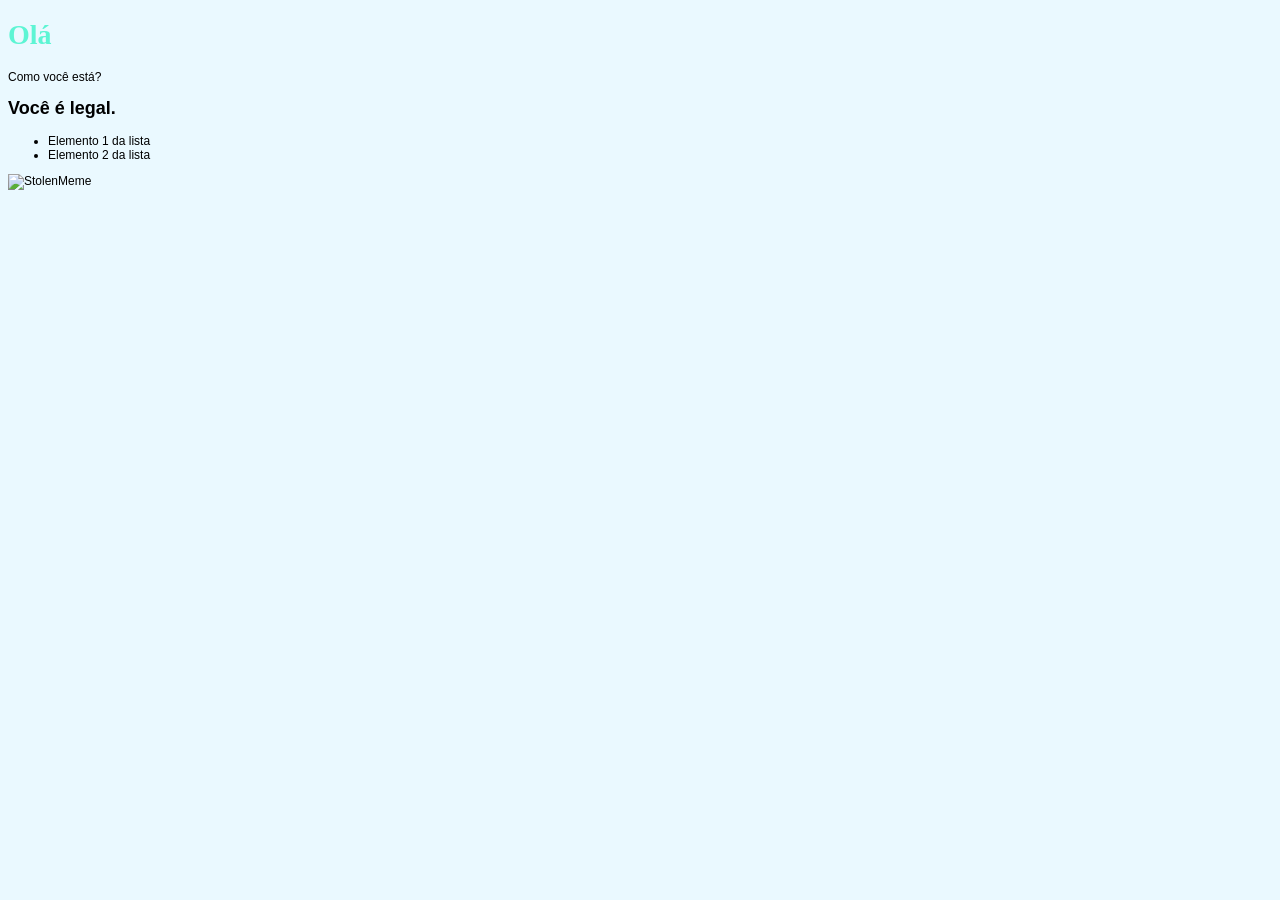
==== modulo_dois/inicio/index.html @ fc759efa "first commit" ====
<!DOCTYPE html>
<html>
    <head>
        <title>Minha Página</title>
        <link rel = "stylesheet" href="style.css">
</head>    
<body>
    <h1>Olá</h1>
    <p>Como você está?</p>
    <h2>Você é legal.</h2>
            <ul>
                    <li>Elemento 1 da lista</li>
                    <li>Elemento 2 da lista</li>
            </ul>
    <img scr="https://miro.medium.com/v2/resize:fit:640/format:webp/1*ZYyXvhYDGvELzYoXYpPLMg.png" alt = "StolenMeme">
</body>
</html>
---- modulo_dois/inicio/style.css ----
body {
    font-family: Poppins,  sans-serif; 
    font-size: 12px;
    background-color: #eaf9ff; 
    color: black;
}
h1 {
    color: #5df5d4; 
    font-size: 28px; 
    font-family: Georgia, serif; 
}
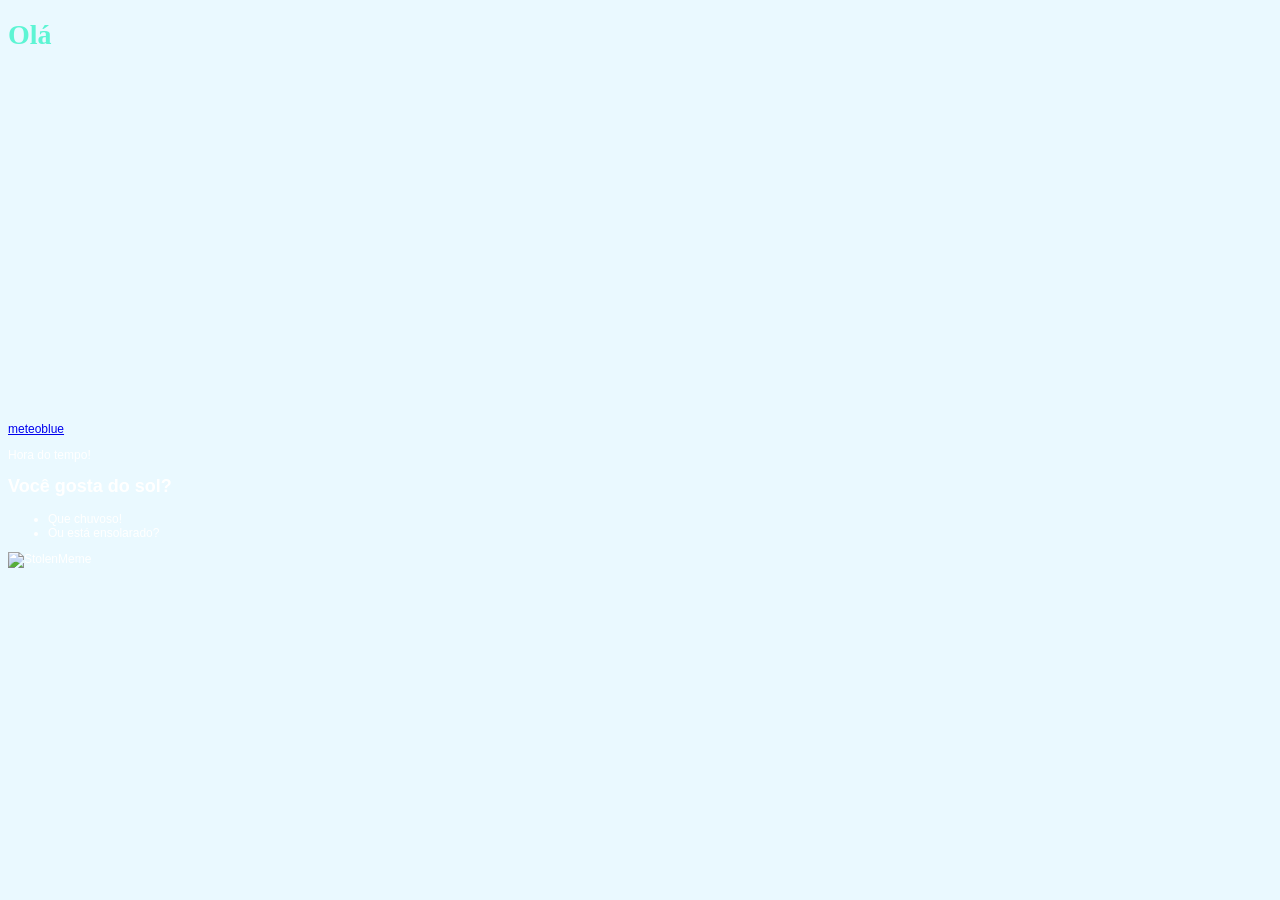
==== commit c3496977: "adiciona um widget de meteorologia local" ====
--- a/modulo_dois/inicio/index.html
+++ b/modulo_dois/inicio/index.html
@@ -1,16 +1,17 @@
 <!DOCTYPE html>
 <html>
     <head>
-        <title>Minha Página</title>
+        <title>Yolo</title>
         <link rel = "stylesheet" href="style.css">
 </head>    
 <body>
     <h1>Olá</h1>
-    <p>Como você está?</p>
-    <h2>Você é legal.</h2>
+    <iframe src="https://www.meteoblue.com/pt/tempo/widget/daily/bigua%c3%a7u_brasil_3470003?geoloc=fixed&tempunit=CELSIUS&windunit=KILOMETER_PER_HOUR&precipunit=MILLIMETER&days=7&coloured=coloured&pictoicon=1&maxtemperature=1&mintemperature=1&windspeed=1&windgust=0&winddirection=1&uv=0&humidity=0&precipitation=1&precipitationprobability=1&spot=1&pressure=0&layout=light&user_key=d628641ed218e508&embed_key=eedb5b0d4fb1b7fa&sig=922bb4f084288990ebc9093d83d29c1cdbb3a866f34927e4d01c1386f3f32102" frameborder="0" scrolling="NO" allowtransparency="true" sandbox="allow-same-origin allow-scripts allow-popups allow-popups-to-escape-sandbox" style="width: 378px;height: 349px;border: 0;overflow: hidden;"></iframe><div><!-- DO NOT REMOVE THIS LINK --><a href="https://www.meteoblue.com/pt/tempo/semana/index" target="_blank" rel="noopener">meteoblue</a></div>
+    <p>Hora do tempo!</p>
+    <h2>Você gosta do sol?</h2>
             <ul>
-                    <li>Elemento 1 da lista</li>
-                    <li>Elemento 2 da lista</li>
+                    <li>Que chuvoso!</li>
+                    <li>Ou está ensolarado?</li>
             </ul>
     <img scr="https://miro.medium.com/v2/resize:fit:640/format:webp/1*ZYyXvhYDGvELzYoXYpPLMg.png" alt = "StolenMeme">
 </body>
--- a/modulo_dois/inicio/style.css
+++ b/modulo_dois/inicio/style.css
@@ -2,10 +2,21 @@
     font-family: Poppins,  sans-serif; 
     font-size: 12px;
     background-color: #eaf9ff; 
-    color: black;
+    color: white;
 }
 h1 {
+    animation: color-change 5s infinite;
     color: #5df5d4; 
     font-size: 28px; 
     font-family: Georgia, serif; 
+}
+
+h2:hover{color:black}
+
+@keyframes color-change {
+    0% {color: #5df5d4}
+    30% {color: #50fcc2}
+    50% {color: #41f793}
+    70% {color: #50fcc2}
+    100% {color: #5df5d4}
 }
